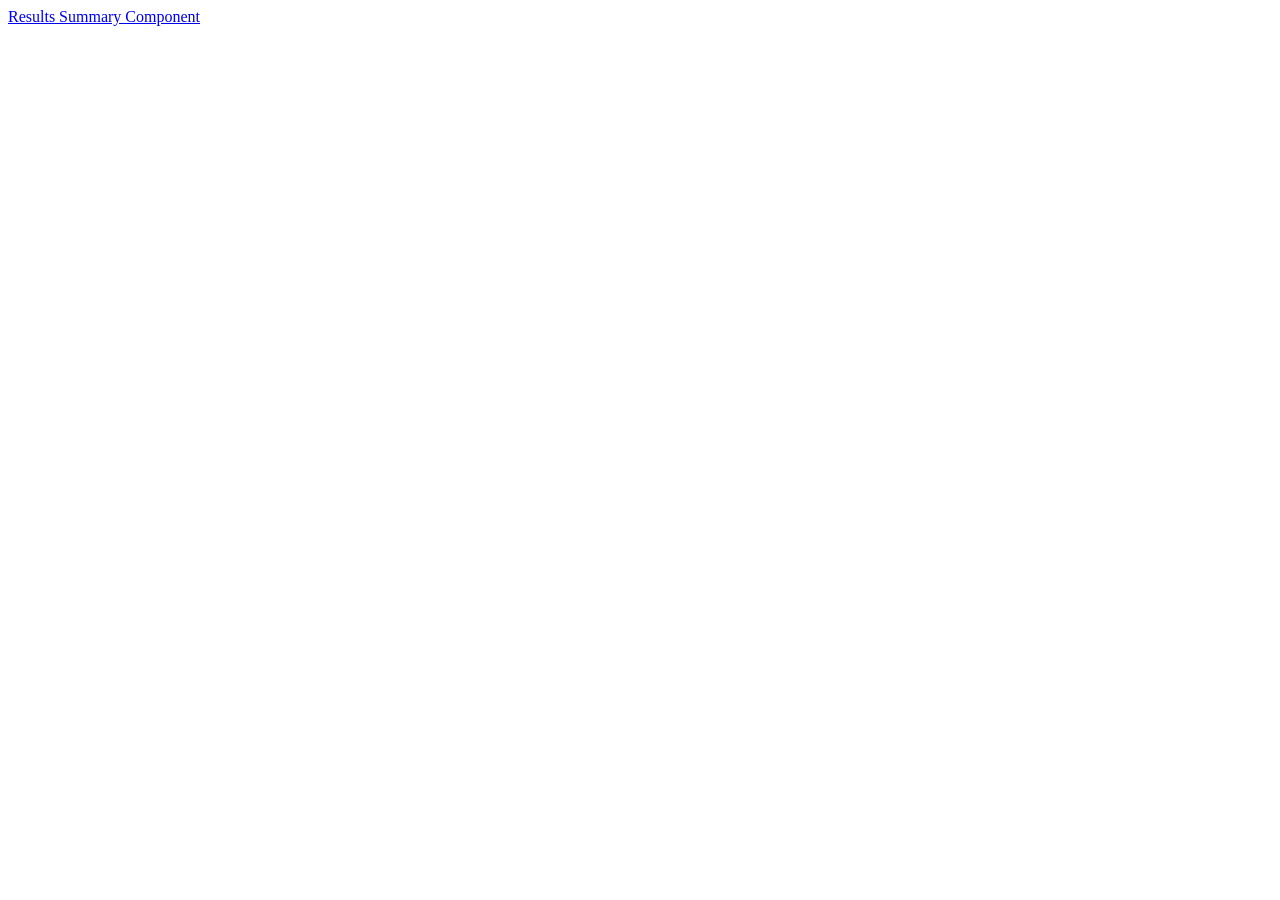
==== index.html @ d33953a8 "initial startup" ====
<!DOCTYPE html>
<html lang="en">
	<head>
		<meta charset="UTF-8" />
		<meta name="viewport" content="width=device-width, initial-scale=1.0" />
		<link rel="/node_modules/bootstrap/dist/css/bootstrap.min.css" />
		<title>Gallery</title>
	</head>
	<body>
		<div class="list-group">
			<a
				href="/FEM/ResultsSummaryComponent/index.html"
				class="list-group-item list-group-item-info">
				Results Summary Component
			</a>
		</div>
	</body>
</html>
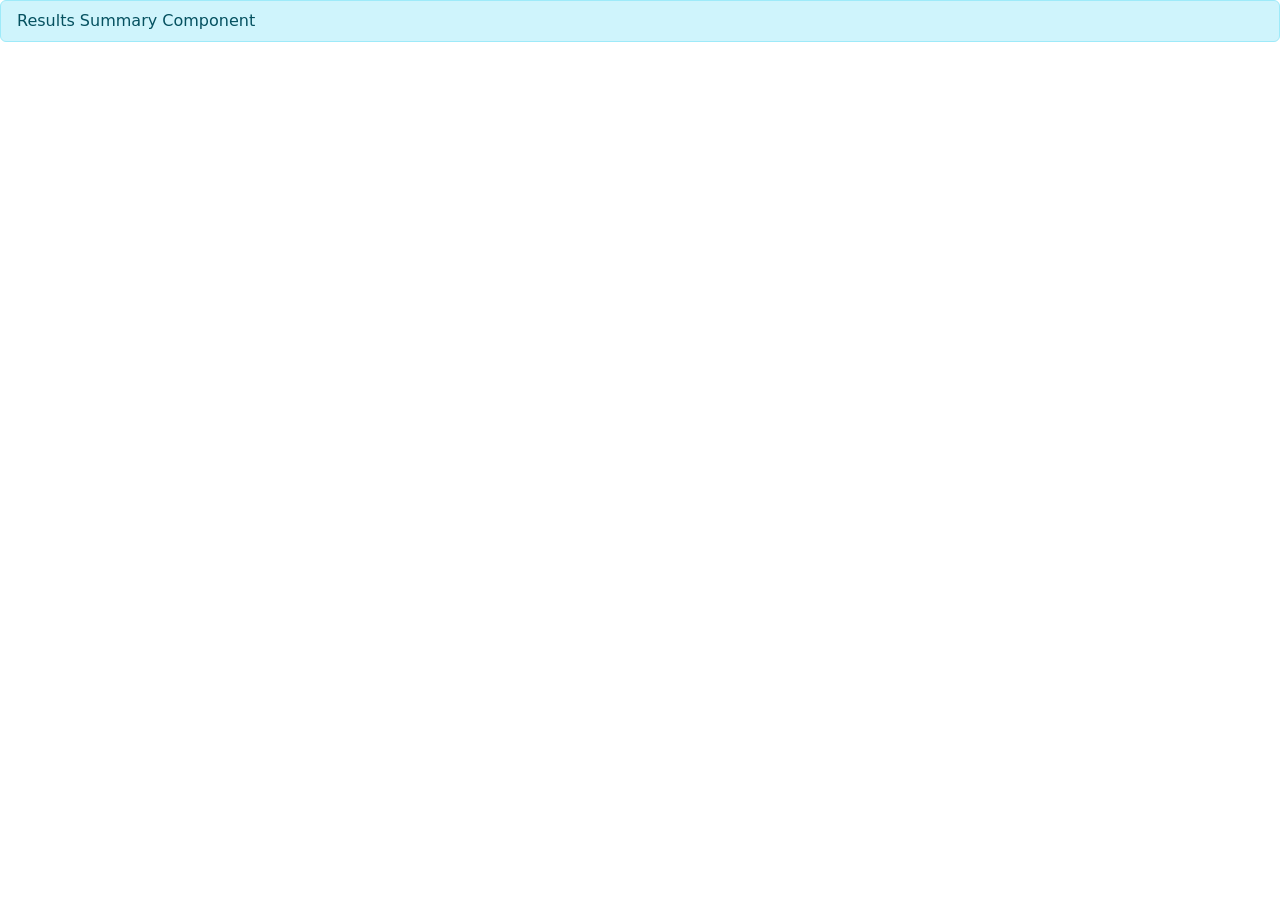
==== commit 389b8443: "link fix" ====
--- a/index.html
+++ b/index.html
@@ -3,13 +3,21 @@
 	<head>
 		<meta charset="UTF-8" />
 		<meta name="viewport" content="width=device-width, initial-scale=1.0" />
-		<link rel="/node_modules/bootstrap/dist/css/bootstrap.min.css" />
+		<link
+			href="https://cdn.jsdelivr.net/npm/bootstrap@5.3.2/dist/css/bootstrap.min.css"
+			rel="stylesheet"
+			integrity="sha384-T3c6CoIi6uLrA9TneNEoa7RxnatzjcDSCmG1MXxSR1GAsXEV/Dwwykc2MPK8M2HN"
+			crossorigin="anonymous" />
+		<script
+			src="https://cdn.jsdelivr.net/npm/bootstrap@5.3.2/dist/js/bootstrap.bundle.min.js"
+			integrity="sha384-C6RzsynM9kWDrMNeT87bh95OGNyZPhcTNXj1NW7RuBCsyN/o0jlpcV8Qyq46cDfL"
+			crossorigin="anonymous"></script>
 		<title>Gallery</title>
 	</head>
 	<body>
 		<div class="list-group">
 			<a
-				href="/FEM/ResultsSummaryComponent/index.html"
+				href="../ResultsSummaryComponent/index.html"
 				class="list-group-item list-group-item-info">
 				Results Summary Component
 			</a>
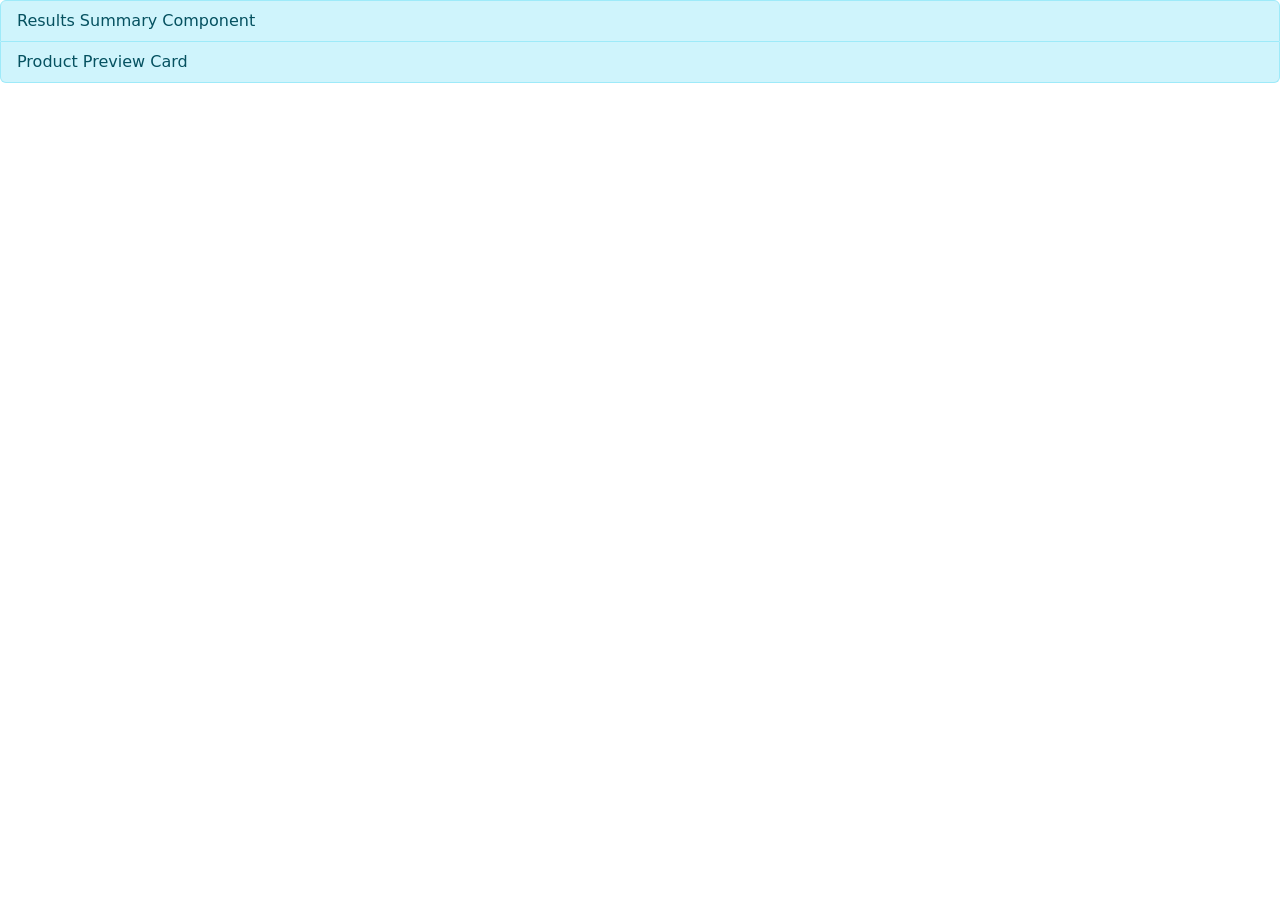
==== commit 3549fe42: "Updated css" ====
--- a/index.html
+++ b/index.html
@@ -18,8 +18,13 @@
 		<div class="list-group">
 			<a
 				href="../ResultsSummaryComponent/index.html"
-				class="list-group-item list-group-item-info">
+				class="list-group-item list-group-item-action list-group-item-info">
 				Results Summary Component
+			</a>
+			<a
+				href="../ProductPreviewCard/index.html"
+				class="list-group-item list-group-item-action list-group-item-info">
+				Product Preview Card
 			</a>
 		</div>
 	</body>
